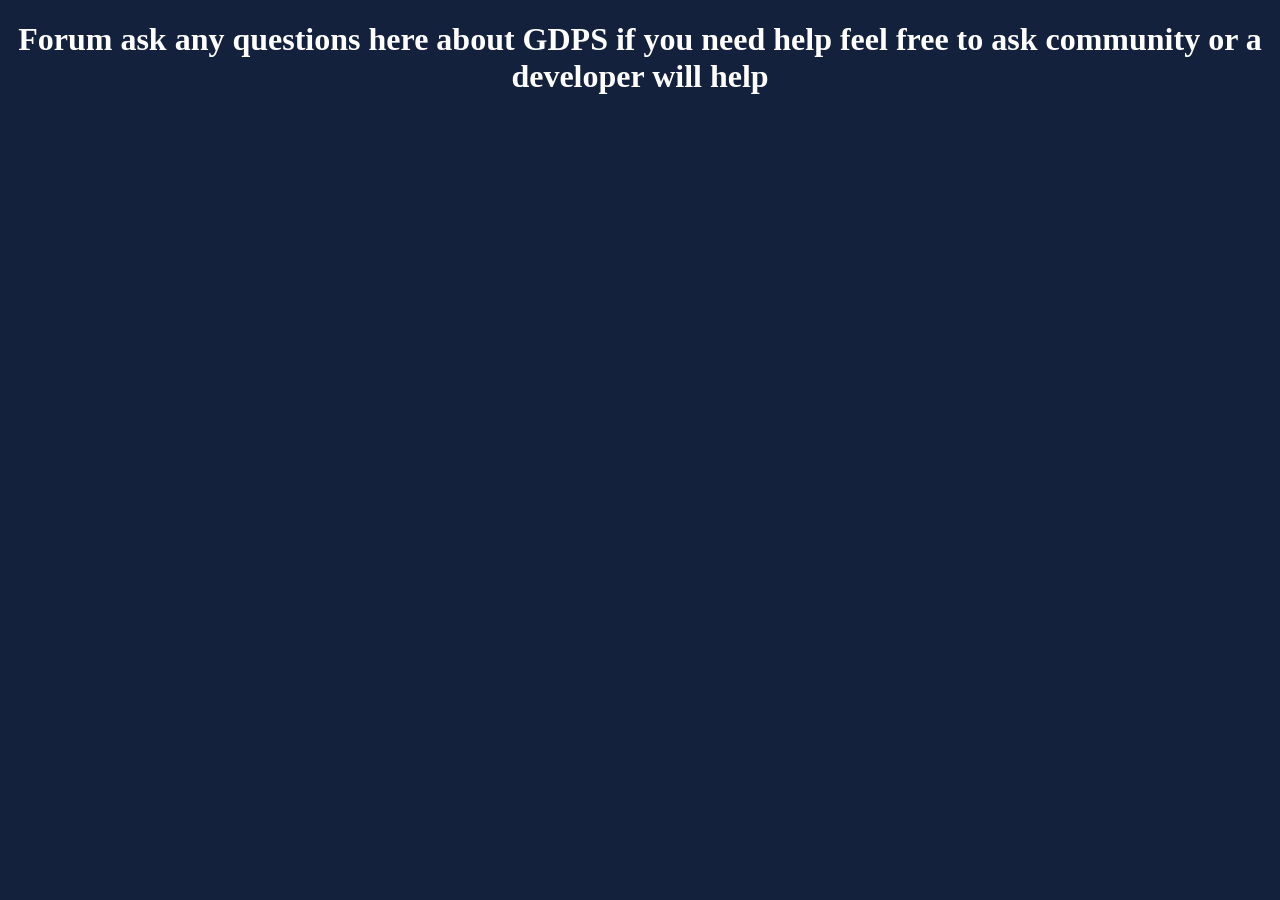
==== Forum.html @ e54d8926 "Add files via upload" ====
<!DOCTYPE html>
<html>
<head>
<body style="background-color:#14213d">
<script src="https://giscus.app/client.js"
        data-repo="Duletor/RatelyGDPS-site"
        data-repo-id="R_kgDOTMuWDg"
        data-category-id="DIC_kwDOTMuWDs4DAe9Z"
        data-mapping="pathname"
        data-strict="0"
        data-reactions-enabled="1"
        data-emit-metadata="0"
        data-input-position="bottom"
        data-theme="dark"
        data-lang="en"
        crossorigin="anonymous"
        async>
</script>
<center>
<h1 style="color:white">Forum ask any questions here about GDPS if you need help feel free to ask community or a developer will help</h1>
</center>
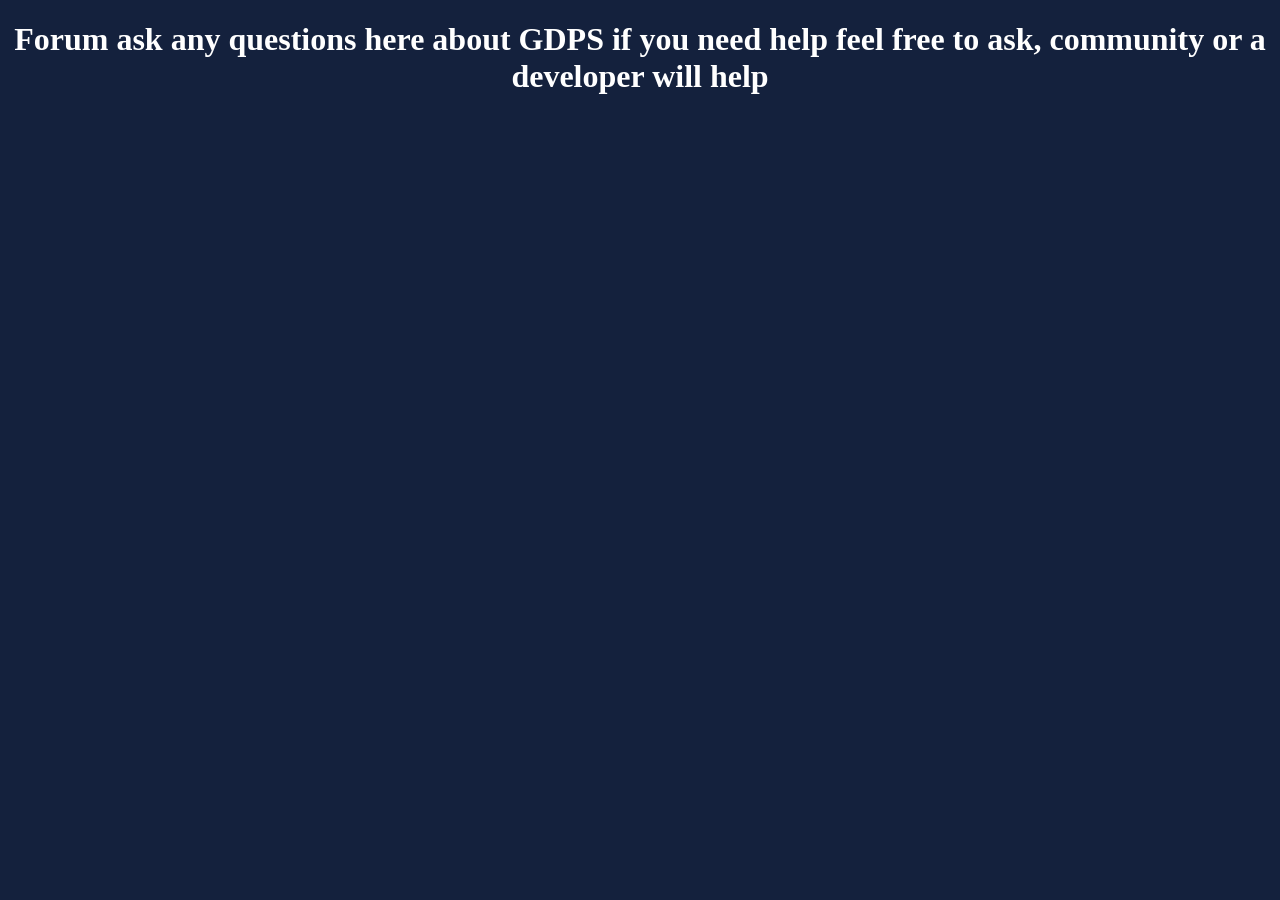
==== commit 279d41e1: "Update Forum.html" ====
--- a/Forum.html
+++ b/Forum.html
@@ -17,5 +17,5 @@
         async>
 </script>
 <center>
-<h1 style="color:white">Forum ask any questions here about GDPS if you need help feel free to ask community or a developer will help</h1>
+<h1 style="color:white">Forum ask any questions here about GDPS if you need help feel free to ask, community or a developer will help</h1>
 </center>
